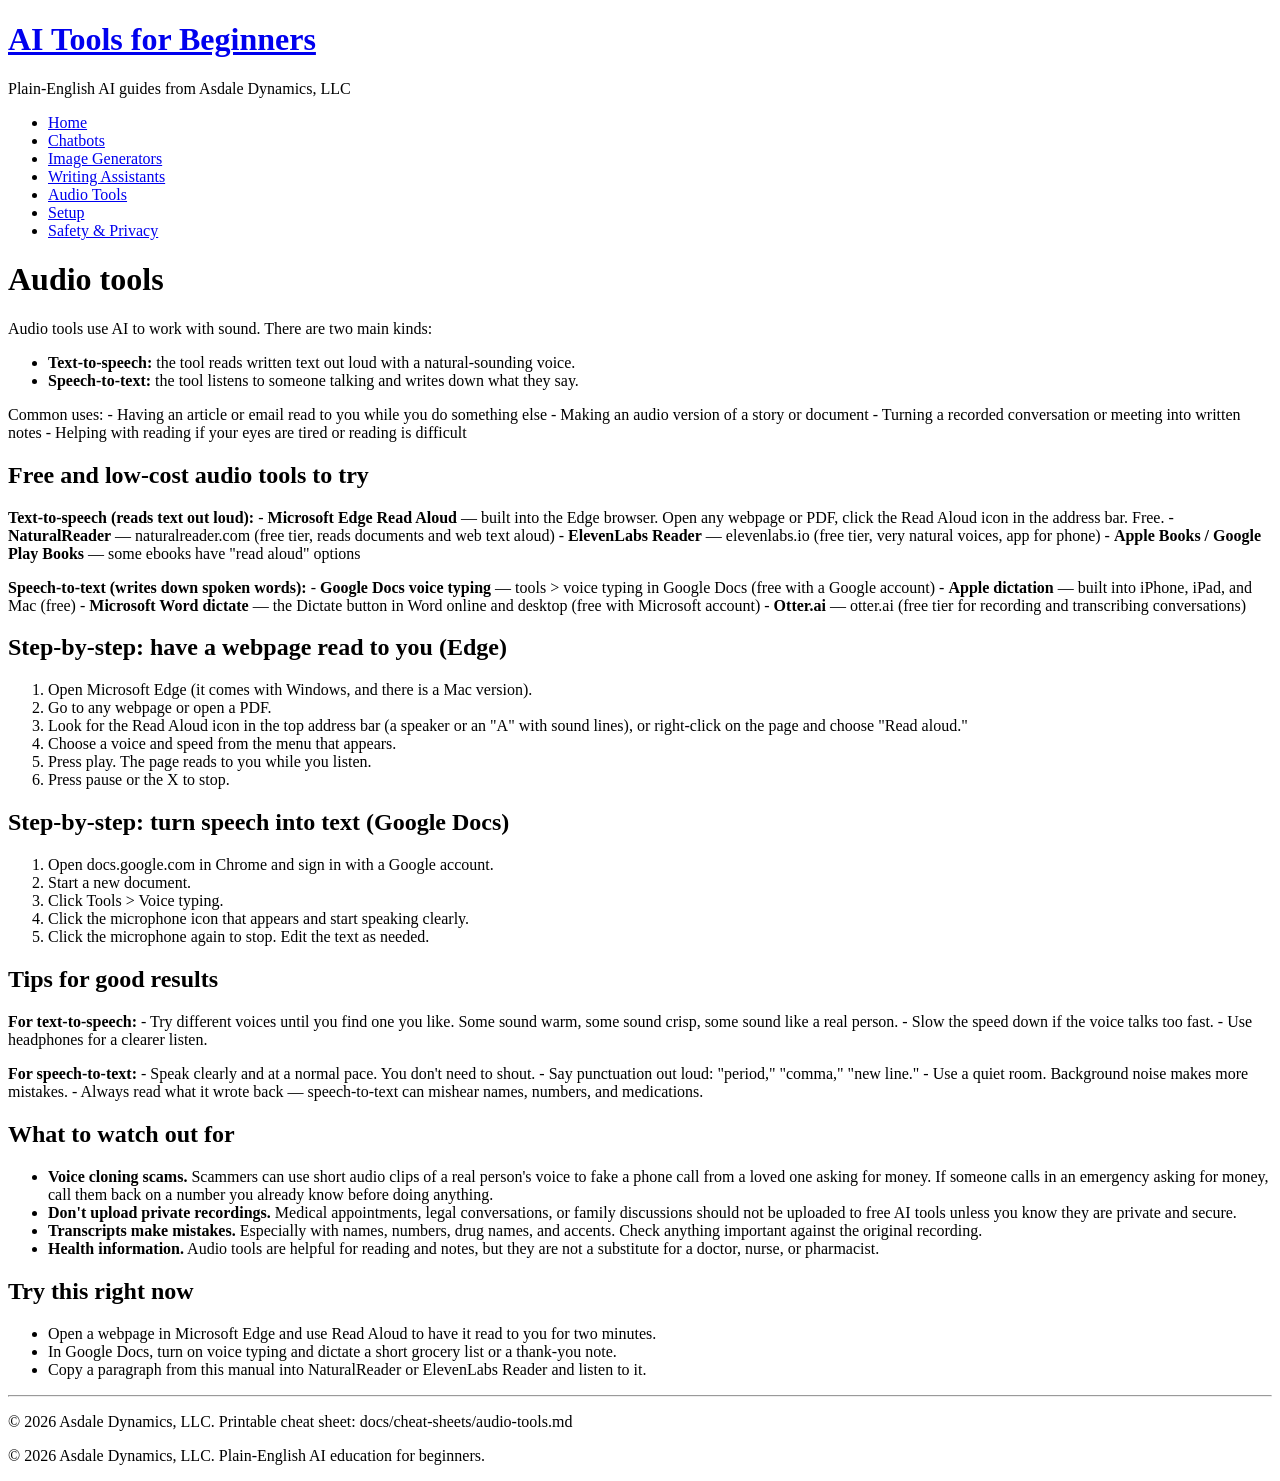
==== site/audio-tools.html @ 491af6d4 "Initial commit: beginner AI tools manual with static HTML site" ====
<!DOCTYPE html>
<html lang="en">
<head>
<meta charset="UTF-8">
<meta name="viewport" content="width=device-width, initial-scale=1.0">
<title>Audio Tools — AI Tools for Beginners</title>
<link rel="stylesheet" href="../assets/style.css">
</head>
<body>
<header>
  <div class="container">
    <h1><a href="index.html">AI Tools for Beginners</a></h1>
    <p class="subtitle">Plain-English AI guides from Asdale Dynamics, LLC</p>
  </div>
</header>

<nav>
  <div class="container">
    <ul>
        <li><a href="index.html">Home</a></li>
        <li><a href="chatbots.html">Chatbots</a></li>
        <li><a href="image-generators.html">Image Generators</a></li>
        <li><a href="writing-assistants.html">Writing Assistants</a></li>
        <li><a href="audio-tools.html" class="active">Audio Tools</a></li>
        <li><a href="setup.html">Setup</a></li>
        <li><a href="safety-privacy.html">Safety & Privacy</a></li>
    </ul>
  </div>
</nav>

<main class="container">
<h1 id="audio-tools">Audio tools</h1>
<p>Audio tools use AI to work with sound. There are two main kinds:</p>
<ul>
<li><strong>Text-to-speech:</strong> the tool reads written text out loud with a natural-sounding voice.</li>
<li><strong>Speech-to-text:</strong> the tool listens to someone talking and writes down what they say.</li>
</ul>
<p>Common uses:
- Having an article or email read to you while you do something else
- Making an audio version of a story or document
- Turning a recorded conversation or meeting into written notes
- Helping with reading if your eyes are tired or reading is difficult</p>
<h2 id="free-and-low-cost-audio-tools-to-try">Free and low-cost audio tools to try</h2>
<p><strong>Text-to-speech (reads text out loud):</strong>
- <strong>Microsoft Edge Read Aloud</strong> — built into the Edge browser. Open any webpage or PDF, click the Read Aloud icon in the address bar. Free.
- <strong>NaturalReader</strong> — naturalreader.com (free tier, reads documents and web text aloud)
- <strong>ElevenLabs Reader</strong> — elevenlabs.io (free tier, very natural voices, app for phone)
- <strong>Apple Books / Google Play Books</strong> — some ebooks have "read aloud" options</p>
<p><strong>Speech-to-text (writes down spoken words):</strong>
- <strong>Google Docs voice typing</strong> — tools &gt; voice typing in Google Docs (free with a Google account)
- <strong>Apple dictation</strong> — built into iPhone, iPad, and Mac (free)
- <strong>Microsoft Word dictate</strong> — the Dictate button in Word online and desktop (free with Microsoft account)
- <strong>Otter.ai</strong> — otter.ai (free tier for recording and transcribing conversations)</p>
<h2 id="step-by-step-have-a-webpage-read-to-you-edge">Step-by-step: have a webpage read to you (Edge)</h2>
<ol>
<li>Open Microsoft Edge (it comes with Windows, and there is a Mac version).</li>
<li>Go to any webpage or open a PDF.</li>
<li>Look for the Read Aloud icon in the top address bar (a speaker or an "A" with sound lines), or right-click on the page and choose "Read aloud."</li>
<li>Choose a voice and speed from the menu that appears.</li>
<li>Press play. The page reads to you while you listen.</li>
<li>Press pause or the X to stop.</li>
</ol>
<h2 id="step-by-step-turn-speech-into-text-google-docs">Step-by-step: turn speech into text (Google Docs)</h2>
<ol>
<li>Open docs.google.com in Chrome and sign in with a Google account.</li>
<li>Start a new document.</li>
<li>Click Tools &gt; Voice typing.</li>
<li>Click the microphone icon that appears and start speaking clearly.</li>
<li>Click the microphone again to stop. Edit the text as needed.</li>
</ol>
<h2 id="tips-for-good-results">Tips for good results</h2>
<p><strong>For text-to-speech:</strong>
- Try different voices until you find one you like. Some sound warm, some sound crisp, some sound like a real person.
- Slow the speed down if the voice talks too fast.
- Use headphones for a clearer listen.</p>
<p><strong>For speech-to-text:</strong>
- Speak clearly and at a normal pace. You don't need to shout.
- Say punctuation out loud: "period," "comma," "new line."
- Use a quiet room. Background noise makes more mistakes.
- Always read what it wrote back — speech-to-text can mishear names, numbers, and medications.</p>
<h2 id="what-to-watch-out-for">What to watch out for</h2>
<ul>
<li><strong>Voice cloning scams.</strong> Scammers can use short audio clips of a real person's voice to fake a phone call from a loved one asking for money. If someone calls in an emergency asking for money, call them back on a number you already know before doing anything.</li>
<li><strong>Don't upload private recordings.</strong> Medical appointments, legal conversations, or family discussions should not be uploaded to free AI tools unless you know they are private and secure.</li>
<li><strong>Transcripts make mistakes.</strong> Especially with names, numbers, drug names, and accents. Check anything important against the original recording.</li>
<li><strong>Health information.</strong> Audio tools are helpful for reading and notes, but they are not a substitute for a doctor, nurse, or pharmacist.</li>
</ul>
<h2 id="try-this-right-now">Try this right now</h2>
<ul>
<li>Open a webpage in Microsoft Edge and use Read Aloud to have it read to you for two minutes.</li>
<li>In Google Docs, turn on voice typing and dictate a short grocery list or a thank-you note.</li>
<li>Copy a paragraph from this manual into NaturalReader or ElevenLabs Reader and listen to it.</li>
</ul>
<hr />
<p>© 2026 Asdale Dynamics, LLC. Printable cheat sheet: docs/cheat-sheets/audio-tools.md</p>
</main>

<footer>
  <div class="container">
    <p>© 2026 Asdale Dynamics, LLC. Plain-English AI education for beginners.</p>
  </div>
</footer>
</body>
</html>
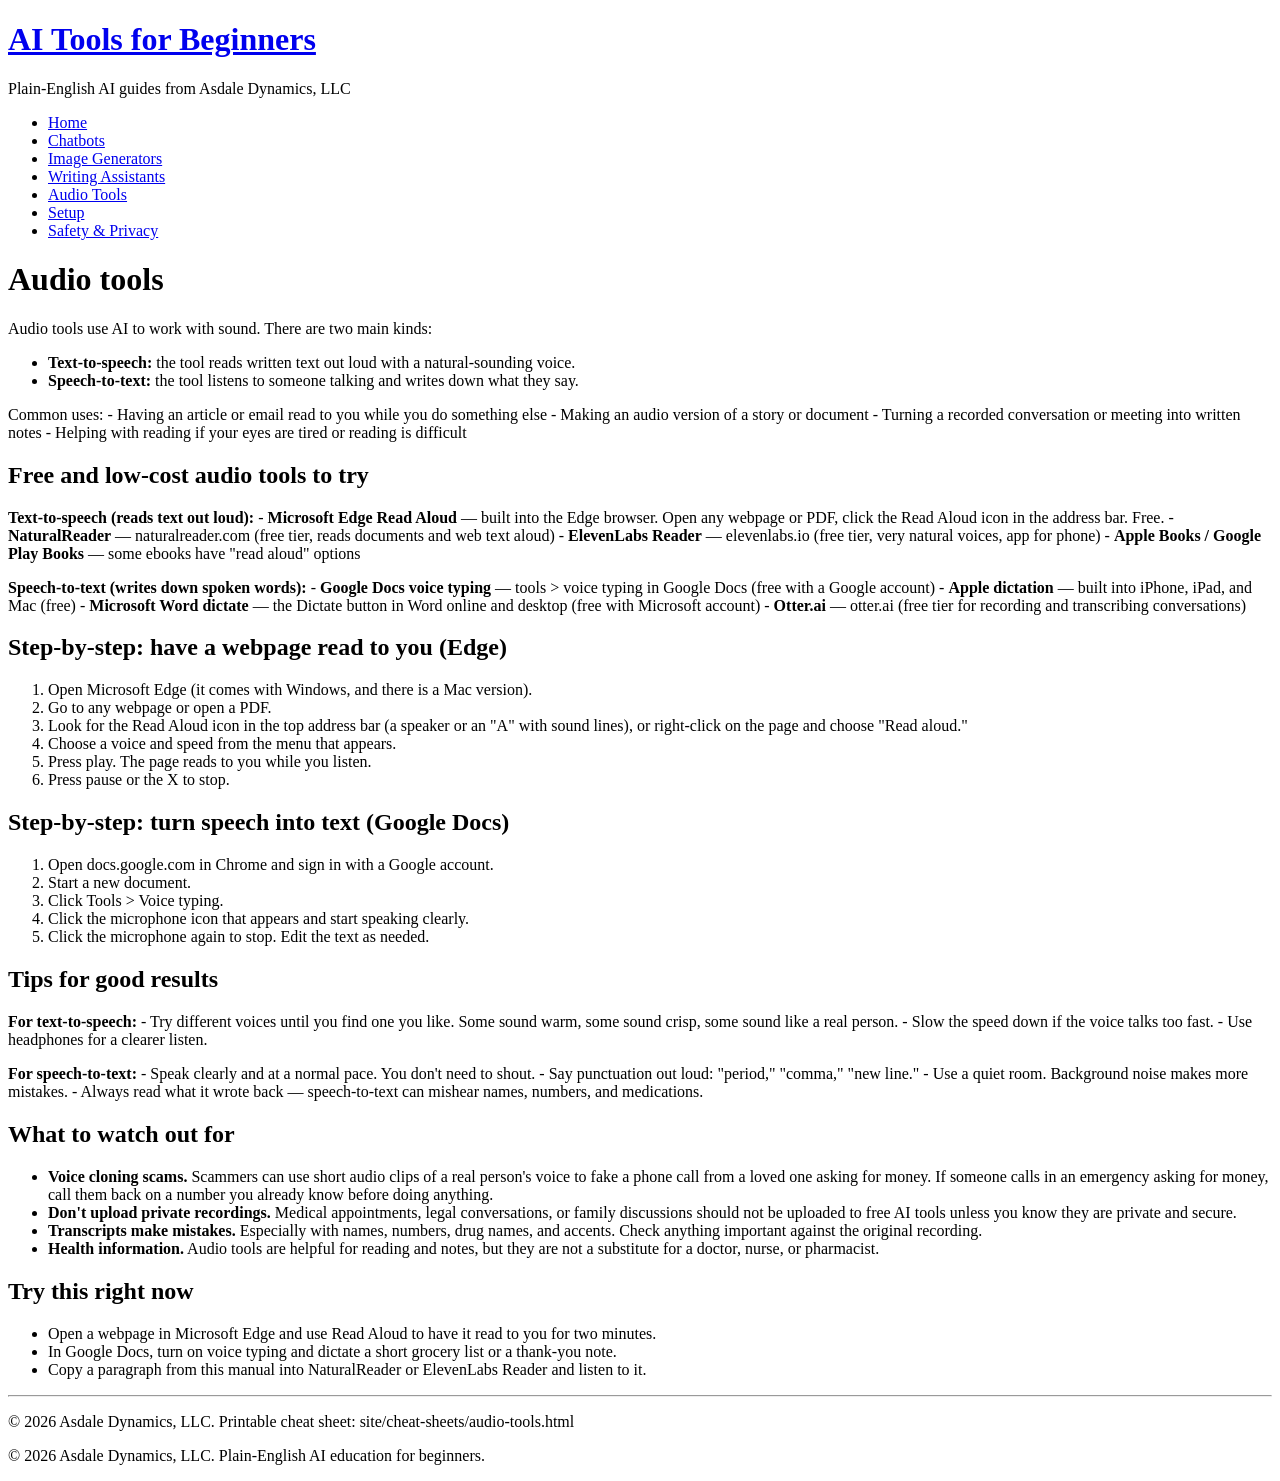
==== commit 01961b97: "Fix cheat sheet links, CSS paths, and internal links; improve README and tests" ====
--- a/site/audio-tools.html
+++ b/site/audio-tools.html
@@ -92,7 +92,7 @@
 <li>Copy a paragraph from this manual into NaturalReader or ElevenLabs Reader and listen to it.</li>
 </ul>
 <hr />
-<p>© 2026 Asdale Dynamics, LLC. Printable cheat sheet: docs/cheat-sheets/audio-tools.md</p>
+<p>© 2026 Asdale Dynamics, LLC. Printable cheat sheet: site/cheat-sheets/audio-tools.html</p>
 </main>
 
 <footer>
